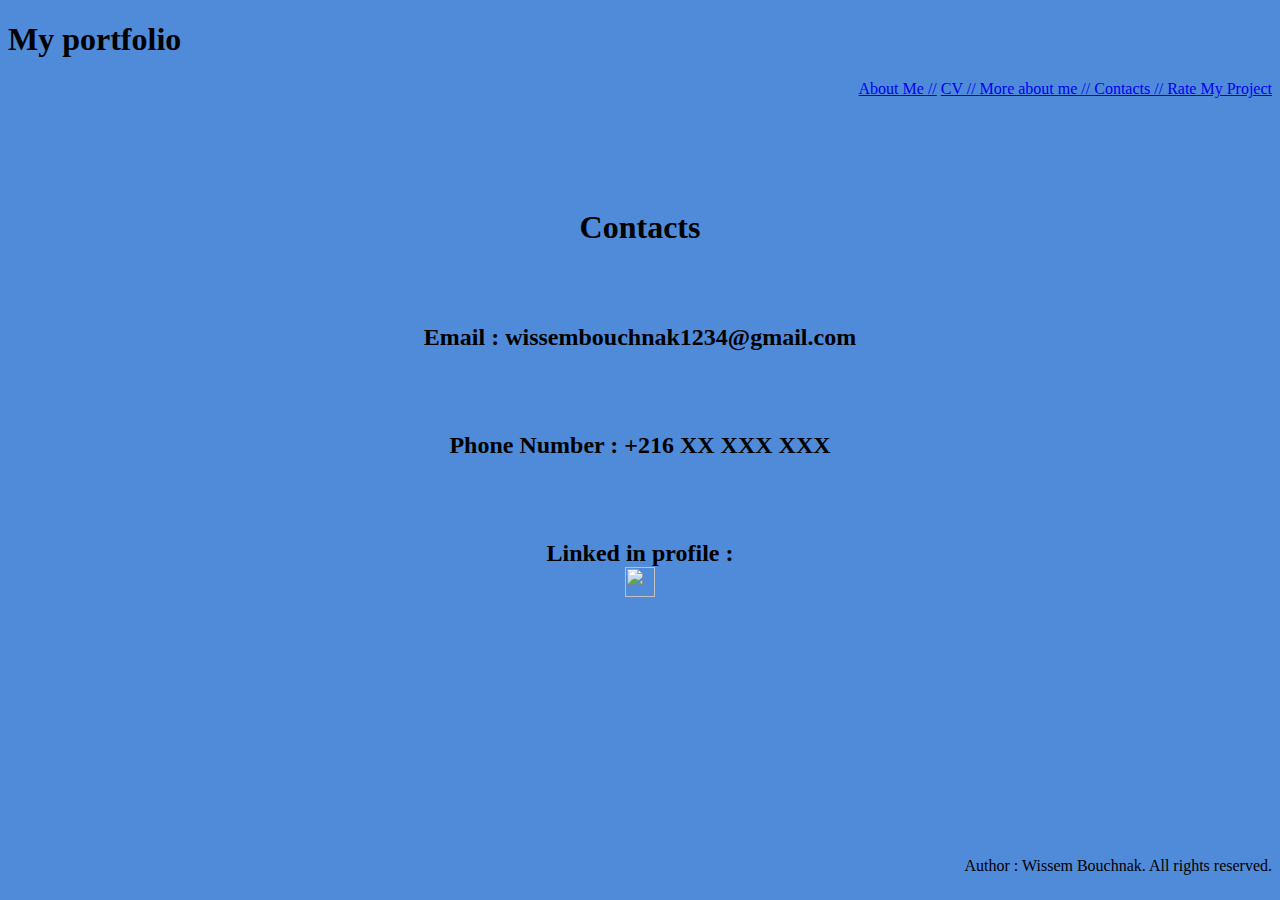
==== GO MY CODE/Contact.html @ 2a92282a "Add files via upload" ====
<!DOCTYPE html>
<html>
    <head>
        <title>Contact_Myportfolio</title>
        <h1>My portfolio</h1>
       
    <nav align = right>
      
        
          <!-- link one -->
          <a href="index.html"> About Me //</a>
        
       
          <!-- link two -->
           <a href="CV.html"> CV // </a>
        
       
          <!-- link three -->
          <a href="More about me.html"> More about me // </a>
        
       
          <!-- link four -->
          <a href="Contact.html"> Contacts // </a>
        
       
            <!-- link five -->
            <a href="Rate.html"> Rate My Project  </a>
          
      
    </nav>
<br/>
<br/>
<br/>
<br/>
<br/>

<body style="background-color:#508BDA">
   <center>
    <p>
        <h1>Contacts</h1>
        <br/><br/>
        <h2>
        <li>Email : wissembouchnak1234@gmail.com</li>
        <br/><br/><br/>
        <li>Phone Number : +216 XX XXX XXX</li>
        <br/><br/><br/>
        <li>
            Linked in profile : 
            <br>
            <a href="https://tn.linkedin.com/in/wissem-bouchnak-bbbb69100">
            <img src="res/linked in icon.png"type="img/png" height="30" width="30"/>
            </a>
        </li>
    </h2>
     
    </p>

 

</center> 
<br/><br/><br/><br/><br/><br/><br/><br/><br/><br/><br/><br/><br/>

<footer align = right>
    Author : Wissem Bouchnak. All rights reserved.

</footer>

</html>
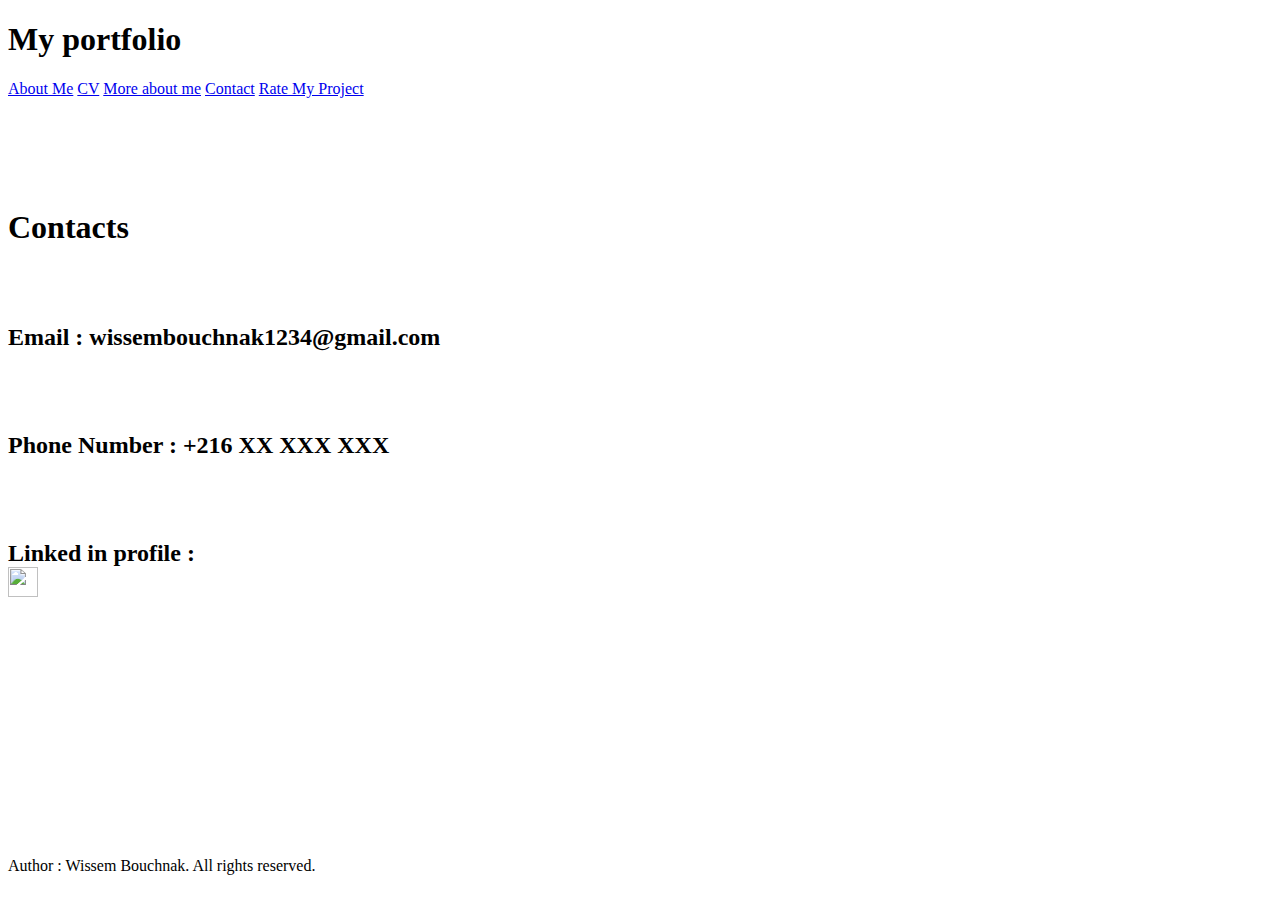
==== commit a9ffb9fa: "Add files via upload" ====
--- a/GO MY CODE/Contact.html
+++ b/GO MY CODE/Contact.html
@@ -1,41 +1,30 @@
 <!DOCTYPE html>
 <html>
     <head>
-        <title>Contact_Myportfolio</title>
-        <h1>My portfolio</h1>
-       
-    <nav align = right>
+        <link href="CSS/PF.CSS" rel='stylesheet' type='text/css'>
+    </head>
+  
+
+<body>
+    <title>Contact_Myportfolio</title>
+    <h1>My portfolio</h1>
+   
+    <nav>
+        
       
-        
-          <!-- link one -->
-          <a href="index.html"> About Me //</a>
-        
-       
-          <!-- link two -->
-           <a href="CV.html"> CV // </a>
-        
-       
-          <!-- link three -->
-          <a href="More about me.html"> More about me // </a>
-        
-       
-          <!-- link four -->
-          <a href="Contact.html"> Contacts // </a>
-        
-       
-            <!-- link five -->
-            <a href="Rate.html"> Rate My Project  </a>
           
-      
-    </nav>
+          
+          <a href="index.html" class="btn">About Me</a>
+          <a href="CV.html" class="btn">CV</a>
+          <a href="More about me.html" class="btn">More about me</a>
+          <a href="Contact.html" class="btn">Contact</a>
+          <a href="Rate.html" class="btn">Rate My Project </a>
+        </nav>
 <br/>
 <br/>
 <br/>
 <br/>
 <br/>
-
-<body style="background-color:#508BDA">
-   <center>
     <p>
         <h1>Contacts</h1>
         <br/><br/>
@@ -57,10 +46,10 @@
 
  
 
-</center> 
+
 <br/><br/><br/><br/><br/><br/><br/><br/><br/><br/><br/><br/><br/>
 
-<footer align = right>
+<footer class="footer">
     Author : Wissem Bouchnak. All rights reserved.
 
 </footer>
